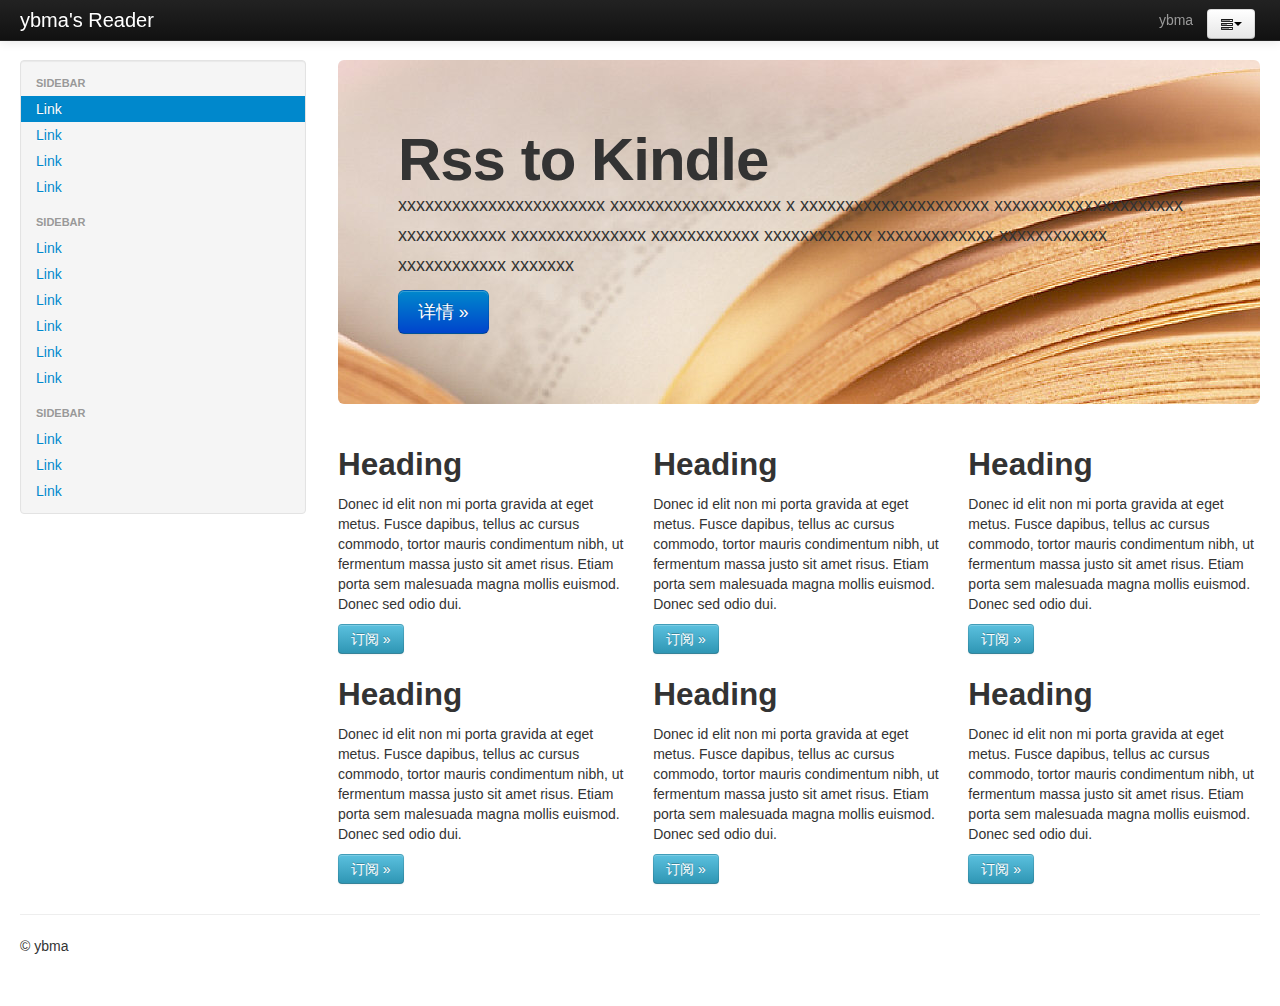
==== web/page/reader.html @ 85523bca "add reader.html" ====
<!DOCTYPE html>
<html lang="en">
  <head>
    <meta charset="utf-8">
    <title>ybma's Reader</title>
    <meta name="viewport" content="width=device-width, initial-scale=1.0">
    <meta name="description" content="">
    <meta name="author" content="">

    <!-- Le styles -->
    <link href="../assets/css/bootstrap.css" rel="stylesheet">
    <link href="../assets/css/reset.css" rel="stylesheet">
    <style type="text/css">
      body {
        padding-top: 60px;
        padding-bottom: 40px;
      }
      .sidebar-nav {
        padding: 9px 0;
      }

      @media (max-width: 980px) {
        /* Enable use of floated navbar text */
        .navbar-text.pull-right {
          float: none;
          padding-left: 5px;
          padding-right: 5px;
        }
      }
    </style>
    <link href="../assets/css/bootstrap-responsive.css" rel="stylesheet">

    <!-- HTML5 shim, for IE6-8 support of HTML5 elements -->
    <!--[if lt IE 9]>
      <script src="../assets/js/html5shiv.js"></script>
    <![endif]-->

    <!-- Fav and touch icons -->
    <link rel="apple-touch-icon-precomposed" sizes="144x144" href="../assets/ico/apple-touch-icon-144-precomposed.png">
    <link rel="apple-touch-icon-precomposed" sizes="114x114" href="../assets/ico/apple-touch-icon-114-precomposed.png">
      <link rel="apple-touch-icon-precomposed" sizes="72x72" href="../assets/ico/apple-touch-icon-72-precomposed.png">
                    <link rel="apple-touch-icon-precomposed" href="../assets/ico/apple-touch-icon-57-precomposed.png">
                                   <link rel="shortcut icon" href="../assets/ico/favicon.png">
  </head>

  <body>

    <div class="navbar navbar-inverse navbar-fixed-top">
      <div class="navbar-inner">
        <div class="container-fluid">
          <button type="button" class="btn btn-navbar" data-toggle="collapse" data-target=".nav-collapse">
            <span class="icon-bar"></span>
            <span class="icon-bar"></span>
            <span class="icon-bar"></span>
          </button>
          <a class="brand" href="#">ybma's Reader</a>
          <div class="nav-collapse collapse">
            <div class="navbar-text pull-right">
				<ul class="inline">
				<li>
				<div>ybma</div>
</li>
				<li>
<div class="btn-group">
					<a class="btn dropdown-toggle" data-toggle="dropdown" href="#"><i class="icon-tasks"></i><span class="caret"></span> </a>
					<ul class="dropdown-menu pull-right">
						<!-- dropdown menu links -->
						<li><a href="#">投递设置</a></li>
						<li class="divider"></li>
						<li><a href="#">退出</a></li>
					</ul>
				</div>
</li>
				</ul>
            </div>
            <ul class="nav">
			  <!--<li class="active"><a href="#">Home</a></li>-->
			  <!--<li><a href="#about">About</a></li>-->
			  <!--<li><a href="#contact">Contact</a></li>-->
            </ul>
          </div><!--/.nav-collapse -->
        </div>
      </div>
    </div>

    <div class="container-fluid">
      <div class="row-fluid">
        <div class="span3">
          <div class="well sidebar-nav">
            <ul class="nav nav-list">
              <li class="nav-header">Sidebar</li>
              <li class="active"><a href="#">Link</a></li>
              <li><a href="#">Link</a></li>
              <li><a href="#">Link</a></li>
              <li><a href="#">Link</a></li>
              <li class="nav-header">Sidebar</li>
              <li><a href="#">Link</a></li>
              <li><a href="#">Link</a></li>
              <li><a href="#">Link</a></li>
              <li><a href="#">Link</a></li>
              <li><a href="#">Link</a></li>
              <li><a href="#">Link</a></li>
              <li class="nav-header">Sidebar</li>
              <li><a href="#">Link</a></li>
              <li><a href="#">Link</a></li>
              <li><a href="#">Link</a></li>
            </ul>
          </div><!--/.well -->
        </div><!--/span-->
        <div class="span9">
          <div class="hero-unit">
            <h1>Rss to Kindle</h1>
            <p>xxxxxxxxxxxxxxxxxxxxxxx xxxxxxxxxxxxxxxxxxx x xxxxxxxxxxxxxxxxxxxxx xxxxxxxxxxxxxxxxxxxxx xxxxxxxxxxxx xxxxxxxxxxxxxxx xxxxxxxxxxxx xxxxxxxxxxxx xxxxxxxxxxxxx xxxxxxxxxxxx xxxxxxxxxxxx xxxxxxx</p>
            <p><a href="#" class="btn btn-primary btn-large">详情 &raquo;</a></p>
          </div>
          <div class="row-fluid">
            <div class="span4">
              <h2>Heading</h2>
              <p>Donec id elit non mi porta gravida at eget metus. Fusce dapibus, tellus ac cursus commodo, tortor mauris condimentum nibh, ut fermentum massa justo sit amet risus. Etiam porta sem malesuada magna mollis euismod. Donec sed odio dui. </p>
              <p><a class="btn btn-info" href="#">订阅 &raquo;</a></p>
            </div><!--/span-->
            <div class="span4">
              <h2>Heading</h2>
              <p>Donec id elit non mi porta gravida at eget metus. Fusce dapibus, tellus ac cursus commodo, tortor mauris condimentum nibh, ut fermentum massa justo sit amet risus. Etiam porta sem malesuada magna mollis euismod. Donec sed odio dui. </p>
              <p><a class="btn btn-info" href="#">订阅 &raquo;</a></p>
            </div><!--/span-->
            <div class="span4">
              <h2>Heading</h2>
              <p>Donec id elit non mi porta gravida at eget metus. Fusce dapibus, tellus ac cursus commodo, tortor mauris condimentum nibh, ut fermentum massa justo sit amet risus. Etiam porta sem malesuada magna mollis euismod. Donec sed odio dui. </p>
              <p><a class="btn btn-info" href="#">订阅 &raquo;</a></p>
            </div><!--/span-->
          </div><!--/row-->
          <div class="row-fluid">
            <div class="span4">
              <h2>Heading</h2>
              <p>Donec id elit non mi porta gravida at eget metus. Fusce dapibus, tellus ac cursus commodo, tortor mauris condimentum nibh, ut fermentum massa justo sit amet risus. Etiam porta sem malesuada magna mollis euismod. Donec sed odio dui. </p>
              <p><a class="btn btn-info" href="#">订阅 &raquo;</a></p>
            </div><!--/span-->
            <div class="span4">
              <h2>Heading</h2>
              <p>Donec id elit non mi porta gravida at eget metus. Fusce dapibus, tellus ac cursus commodo, tortor mauris condimentum nibh, ut fermentum massa justo sit amet risus. Etiam porta sem malesuada magna mollis euismod. Donec sed odio dui. </p>
              <p><a class="btn btn-info" href="#">订阅 &raquo;</a></p>
            </div><!--/span-->
            <div class="span4">
              <h2>Heading</h2>
              <p>Donec id elit non mi porta gravida at eget metus. Fusce dapibus, tellus ac cursus commodo, tortor mauris condimentum nibh, ut fermentum massa justo sit amet risus. Etiam porta sem malesuada magna mollis euismod. Donec sed odio dui. </p>
              <p><a class="btn btn-info" href="#">订阅 &raquo;</a></p>
            </div><!--/span-->
          </div><!--/row-->
        </div><!--/span-->
      </div><!--/row-->

      <hr>

      <footer>
        <p>&copy; ybma</p>
      </footer>

    </div><!--/.fluid-container-->

    <!-- Le javascript
    ================================================== -->
    <!-- Placed at the end of the document so the pages load faster -->
    <script src="../assets/js/jquery.js"></script>
    <script src="../assets/js/bootstrap.js"></script>

  </body>
</html>
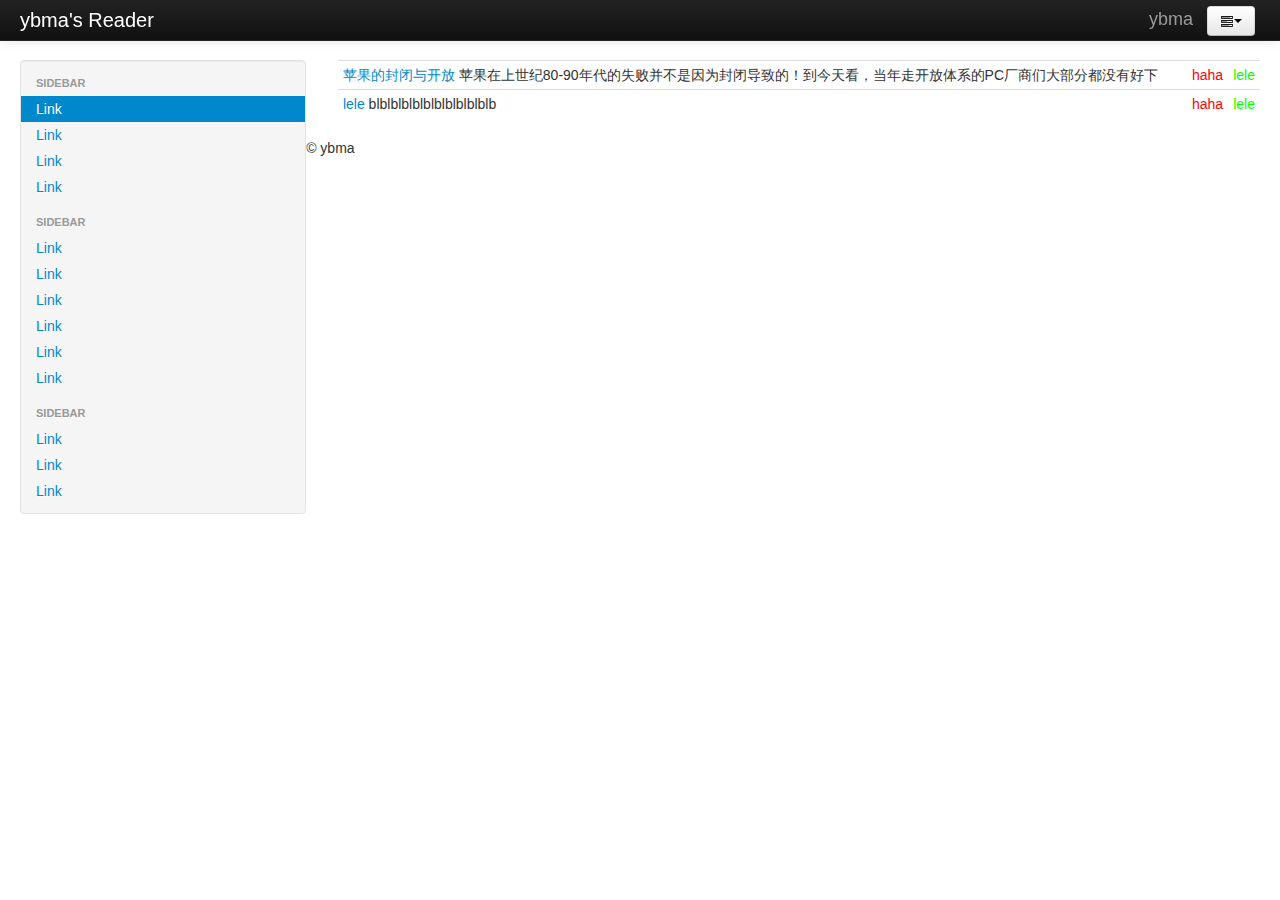
==== commit 0baf6d8b: "format reader html" ====
--- a/web/page/reader.html
+++ b/web/page/reader.html
@@ -58,7 +58,7 @@
             <div class="navbar-text pull-right">
 				<ul class="inline">
 				<li>
-				<div>ybma</div>
+				<p>ybma</p>
 </li>
 				<li>
 <div class="btn-group">
@@ -107,48 +107,70 @@
             </ul>
           </div><!--/.well -->
         </div><!--/span-->
-        <div class="span9">
-          <div class="hero-unit">
-            <h1>Rss to Kindle</h1>
-            <p>xxxxxxxxxxxxxxxxxxxxxxx xxxxxxxxxxxxxxxxxxx x xxxxxxxxxxxxxxxxxxxxx xxxxxxxxxxxxxxxxxxxxx xxxxxxxxxxxx xxxxxxxxxxxxxxx xxxxxxxxxxxx xxxxxxxxxxxx xxxxxxxxxxxxx xxxxxxxxxxxx xxxxxxxxxxxx xxxxxxx</p>
-            <p><a href="#" class="btn btn-primary btn-large">详情 &raquo;</a></p>
-          </div>
-          <div class="row-fluid">
-            <div class="span4">
-              <h2>Heading</h2>
-              <p>Donec id elit non mi porta gravida at eget metus. Fusce dapibus, tellus ac cursus commodo, tortor mauris condimentum nibh, ut fermentum massa justo sit amet risus. Etiam porta sem malesuada magna mollis euismod. Donec sed odio dui. </p>
-              <p><a class="btn btn-info" href="#">订阅 &raquo;</a></p>
-            </div><!--/span-->
-            <div class="span4">
-              <h2>Heading</h2>
-              <p>Donec id elit non mi porta gravida at eget metus. Fusce dapibus, tellus ac cursus commodo, tortor mauris condimentum nibh, ut fermentum massa justo sit amet risus. Etiam porta sem malesuada magna mollis euismod. Donec sed odio dui. </p>
-              <p><a class="btn btn-info" href="#">订阅 &raquo;</a></p>
-            </div><!--/span-->
-            <div class="span4">
-              <h2>Heading</h2>
-              <p>Donec id elit non mi porta gravida at eget metus. Fusce dapibus, tellus ac cursus commodo, tortor mauris condimentum nibh, ut fermentum massa justo sit amet risus. Etiam porta sem malesuada magna mollis euismod. Donec sed odio dui. </p>
-              <p><a class="btn btn-info" href="#">订阅 &raquo;</a></p>
-            </div><!--/span-->
-          </div><!--/row-->
-          <div class="row-fluid">
-            <div class="span4">
-              <h2>Heading</h2>
-              <p>Donec id elit non mi porta gravida at eget metus. Fusce dapibus, tellus ac cursus commodo, tortor mauris condimentum nibh, ut fermentum massa justo sit amet risus. Etiam porta sem malesuada magna mollis euismod. Donec sed odio dui. </p>
-              <p><a class="btn btn-info" href="#">订阅 &raquo;</a></p>
-            </div><!--/span-->
-            <div class="span4">
-              <h2>Heading</h2>
-              <p>Donec id elit non mi porta gravida at eget metus. Fusce dapibus, tellus ac cursus commodo, tortor mauris condimentum nibh, ut fermentum massa justo sit amet risus. Etiam porta sem malesuada magna mollis euismod. Donec sed odio dui. </p>
-              <p><a class="btn btn-info" href="#">订阅 &raquo;</a></p>
-            </div><!--/span-->
-            <div class="span4">
-              <h2>Heading</h2>
-              <p>Donec id elit non mi porta gravida at eget metus. Fusce dapibus, tellus ac cursus commodo, tortor mauris condimentum nibh, ut fermentum massa justo sit amet risus. Etiam porta sem malesuada magna mollis euismod. Donec sed odio dui. </p>
-              <p><a class="btn btn-info" href="#">订阅 &raquo;</a></p>
-            </div><!--/span-->
-          </div><!--/row-->
-        </div><!--/span-->
-      </div><!--/row-->
+		<div class="span9">
+			<table class="table table-hover table-condensed">
+				<tbody>
+					<tr>
+						<td class="title">
+							<div>
+								<a href="#">苹果的封闭与开放</a>
+								<span>苹果在上世纪80-90年代的失败并不是因为封闭导致的！到今天看，当年走开放体系的PC厂商们大部分都没有好下场，IBM卖了PC业务，Gateway没了，Compaq没了，HP和Dell在苦苦挣扎。对比今天苹果的Mac业务持续增长和利润率，你能说苹果封闭是失败的吗？从漫长的30年历史来看，走封闭路线的苹果笑到了最后。</span>
+							</div>
+						</td>
+						<td class="author">haha</td>
+						<td class="date">lele</td>
+					</tr>
+					<tr>
+						<td class="title">
+							<a href="#">lele</a>
+							<span>blblblblblblblblblblblb</span>
+						</td>
+						<td class="author">haha</td>
+						<td class="date">lele</td>
+					</tr>
+				</tbody>
+			</table>
+		</div>
+          <!--<div class="hero-unit">-->
+            <!--<h1>Rss to Kindle</h1>-->
+            <!--<p>xxxxxxxxxxxxxxxxxxxxxxx xxxxxxxxxxxxxxxxxxx x xxxxxxxxxxxxxxxxxxxxx xxxxxxxxxxxxxxxxxxxxx xxxxxxxxxxxx xxxxxxxxxxxxxxx xxxxxxxxxxxx xxxxxxxxxxxx xxxxxxxxxxxxx xxxxxxxxxxxx xxxxxxxxxxxx xxxxxxx</p>-->
+            <!--<p><a href="#" class="btn btn-primary btn-large">详情 &raquo;</a></p>-->
+          <!--</div>-->
+          <!--<div class="row-fluid">-->
+            <!--<div class="span4">-->
+              <!--<h2>Heading</h2>-->
+              <!--<p>Donec id elit non mi porta gravida at eget metus. Fusce dapibus, tellus ac cursus commodo, tortor mauris condimentum nibh, ut fermentum massa justo sit amet risus. Etiam porta sem malesuada magna mollis euismod. Donec sed odio dui. </p>-->
+              <!--<p><a class="btn btn-info" href="#">订阅 &raquo;</a></p>-->
+            <!--</div>[>/span<]-->
+            <!--<div class="span4">-->
+              <!--<h2>Heading</h2>-->
+              <!--<p>Donec id elit non mi porta gravida at eget metus. Fusce dapibus, tellus ac cursus commodo, tortor mauris condimentum nibh, ut fermentum massa justo sit amet risus. Etiam porta sem malesuada magna mollis euismod. Donec sed odio dui. </p>-->
+              <!--<p><a class="btn btn-info" href="#">订阅 &raquo;</a></p>-->
+            <!--</div>[>/span<]-->
+            <!--<div class="span4">-->
+              <!--<h2>Heading</h2>-->
+              <!--<p>Donec id elit non mi porta gravida at eget metus. Fusce dapibus, tellus ac cursus commodo, tortor mauris condimentum nibh, ut fermentum massa justo sit amet risus. Etiam porta sem malesuada magna mollis euismod. Donec sed odio dui. </p>-->
+              <!--<p><a class="btn btn-info" href="#">订阅 &raquo;</a></p>-->
+            <!--</div>[>/span<]-->
+          <!--</div>[>/row<]-->
+          <!--<div class="row-fluid">-->
+            <!--<div class="span4">-->
+              <!--<h2>Heading</h2>-->
+              <!--<p>Donec id elit non mi porta gravida at eget metus. Fusce dapibus, tellus ac cursus commodo, tortor mauris condimentum nibh, ut fermentum massa justo sit amet risus. Etiam porta sem malesuada magna mollis euismod. Donec sed odio dui. </p>-->
+              <!--<p><a class="btn btn-info" href="#">订阅 &raquo;</a></p>-->
+            <!--</div>[>/span<]-->
+            <!--<div class="span4">-->
+              <!--<h2>Heading</h2>-->
+              <!--<p>Donec id elit non mi porta gravida at eget metus. Fusce dapibus, tellus ac cursus commodo, tortor mauris condimentum nibh, ut fermentum massa justo sit amet risus. Etiam porta sem malesuada magna mollis euismod. Donec sed odio dui. </p>-->
+              <!--<p><a class="btn btn-info" href="#">订阅 &raquo;</a></p>-->
+            <!--</div>[>/span<]-->
+            <!--<div class="span4">-->
+              <!--<h2>Heading</h2>-->
+              <!--<p>Donec id elit non mi porta gravida at eget metus. Fusce dapibus, tellus ac cursus commodo, tortor mauris condimentum nibh, ut fermentum massa justo sit amet risus. Etiam porta sem malesuada magna mollis euismod. Donec sed odio dui. </p>-->
+              <!--<p><a class="btn btn-info" href="#">订阅 &raquo;</a></p>-->
+            <!--</div>[>/span<]-->
+          <!--</div>[>/row<]-->
+        <!--</div>[>/span<]-->
 
       <hr>
 
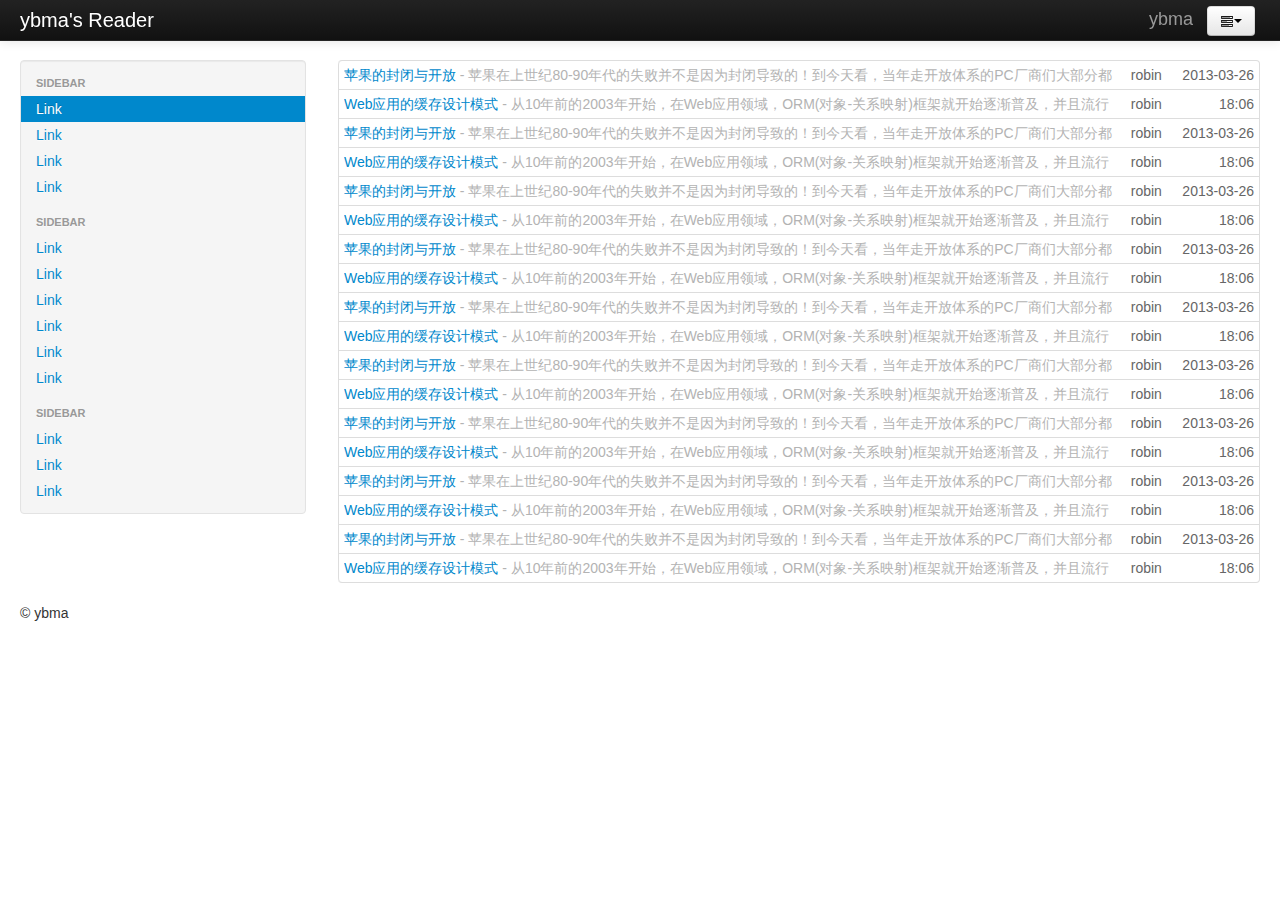
==== commit 9181f5c2: "add boarder" ====
--- a/web/page/reader.html
+++ b/web/page/reader.html
@@ -66,6 +66,7 @@
 					<ul class="dropdown-menu pull-right">
 						<!-- dropdown menu links -->
 						<li><a href="#">投递设置</a></li>
+						<li><a href="#">投递记录</a></li>
 						<li class="divider"></li>
 						<li><a href="#">退出</a></li>
 					</ul>
@@ -108,25 +109,205 @@
           </div><!--/.well -->
         </div><!--/span-->
 		<div class="span9">
-			<table class="table table-hover table-condensed">
+		  <table class="table table-hover table-bordered table-condensed">
 				<tbody>
 					<tr>
 						<td class="title">
 							<div>
 								<a href="#">苹果的封闭与开放</a>
-								<span>苹果在上世纪80-90年代的失败并不是因为封闭导致的！到今天看，当年走开放体系的PC厂商们大部分都没有好下场，IBM卖了PC业务，Gateway没了，Compaq没了，HP和Dell在苦苦挣扎。对比今天苹果的Mac业务持续增长和利润率，你能说苹果封闭是失败的吗？从漫长的30年历史来看，走封闭路线的苹果笑到了最后。</span>
-							</div>
-						</td>
-						<td class="author">haha</td>
-						<td class="date">lele</td>
-					</tr>
-					<tr>
-						<td class="title">
-							<a href="#">lele</a>
-							<span>blblblblblblblblblblblb</span>
-						</td>
-						<td class="author">haha</td>
-						<td class="date">lele</td>
+								<span>-<span>
+								<span>苹果在上世纪80-90年代的失败并不是因为封闭导致的！到今天看，当年走开放体系的PC厂商们大部分都没有好下场，IBM卖了PC业务，Gateway没了，Compaq没了，HP和Dell在苦苦挣扎。对比今天苹果的Mac业务持续增长和利润率，你能说苹果封闭是失败的吗？从漫长的30年历史来看，走封闭路线的苹果笑到了最后。</span>
+							</div>
+						</td>
+						<td class="author">robin</td>
+						<td class="date">2013-03-26</td>
+					</tr>
+					<tr>
+						<td class="title">
+							<div>
+								<a href="#">Web应用的缓存设计模式</a>
+								<span>-<span>
+								<span>从10年前的2003年开始，在Web应用领域，ORM(对象-关系映射)框架就开始逐渐普及，并且流行开来，其中最广为人知的就是Java的开源ORM框架Hibernate，后来Hibernate也成为了EJB3的实现框架；2005年以后，ORM开始普及到其他编程语言领域，其中最有名气的是Ruby on rails框架的ORM － ActiveRecord。如今各种开源框架的ORM，乃至ODM(对象-文档关系映射，用在访问NoSQLDB)层出不穷，功能都十分强大，也很普及。</span>
+						   </div>
+						</td>
+						<td class="author">robin</td>
+						<td class="date">18:06</td>
+					</tr>
+					<tr>
+						<td class="title">
+							<div>
+								<a href="#">苹果的封闭与开放</a>
+								<span>-<span>
+								<span>苹果在上世纪80-90年代的失败并不是因为封闭导致的！到今天看，当年走开放体系的PC厂商们大部分都没有好下场，IBM卖了PC业务，Gateway没了，Compaq没了，HP和Dell在苦苦挣扎。对比今天苹果的Mac业务持续增长和利润率，你能说苹果封闭是失败的吗？从漫长的30年历史来看，走封闭路线的苹果笑到了最后。</span>
+							</div>
+						</td>
+						<td class="author">robin</td>
+						<td class="date">2013-03-26</td>
+					</tr>
+					<tr>
+						<td class="title">
+							<div>
+								<a href="#">Web应用的缓存设计模式</a>
+								<span>-<span>
+								<span>从10年前的2003年开始，在Web应用领域，ORM(对象-关系映射)框架就开始逐渐普及，并且流行开来，其中最广为人知的就是Java的开源ORM框架Hibernate，后来Hibernate也成为了EJB3的实现框架；2005年以后，ORM开始普及到其他编程语言领域，其中最有名气的是Ruby on rails框架的ORM － ActiveRecord。如今各种开源框架的ORM，乃至ODM(对象-文档关系映射，用在访问NoSQLDB)层出不穷，功能都十分强大，也很普及。</span>
+						   </div>
+						</td>
+						<td class="author">robin</td>
+						<td class="date">18:06</td>
+					</tr>
+					<tr>
+						<td class="title">
+							<div>
+								<a href="#">苹果的封闭与开放</a>
+								<span>-<span>
+								<span>苹果在上世纪80-90年代的失败并不是因为封闭导致的！到今天看，当年走开放体系的PC厂商们大部分都没有好下场，IBM卖了PC业务，Gateway没了，Compaq没了，HP和Dell在苦苦挣扎。对比今天苹果的Mac业务持续增长和利润率，你能说苹果封闭是失败的吗？从漫长的30年历史来看，走封闭路线的苹果笑到了最后。</span>
+							</div>
+						</td>
+						<td class="author">robin</td>
+						<td class="date">2013-03-26</td>
+					</tr>
+					<tr>
+						<td class="title">
+							<div>
+								<a href="#">Web应用的缓存设计模式</a>
+								<span>-<span>
+								<span>从10年前的2003年开始，在Web应用领域，ORM(对象-关系映射)框架就开始逐渐普及，并且流行开来，其中最广为人知的就是Java的开源ORM框架Hibernate，后来Hibernate也成为了EJB3的实现框架；2005年以后，ORM开始普及到其他编程语言领域，其中最有名气的是Ruby on rails框架的ORM － ActiveRecord。如今各种开源框架的ORM，乃至ODM(对象-文档关系映射，用在访问NoSQLDB)层出不穷，功能都十分强大，也很普及。</span>
+						   </div>
+						</td>
+						<td class="author">robin</td>
+						<td class="date">18:06</td>
+					</tr>
+					<tr>
+						<td class="title">
+							<div>
+								<a href="#">苹果的封闭与开放</a>
+								<span>-<span>
+								<span>苹果在上世纪80-90年代的失败并不是因为封闭导致的！到今天看，当年走开放体系的PC厂商们大部分都没有好下场，IBM卖了PC业务，Gateway没了，Compaq没了，HP和Dell在苦苦挣扎。对比今天苹果的Mac业务持续增长和利润率，你能说苹果封闭是失败的吗？从漫长的30年历史来看，走封闭路线的苹果笑到了最后。</span>
+							</div>
+						</td>
+						<td class="author">robin</td>
+						<td class="date">2013-03-26</td>
+					</tr>
+					<tr>
+						<td class="title">
+							<div>
+								<a href="#">Web应用的缓存设计模式</a>
+								<span>-<span>
+								<span>从10年前的2003年开始，在Web应用领域，ORM(对象-关系映射)框架就开始逐渐普及，并且流行开来，其中最广为人知的就是Java的开源ORM框架Hibernate，后来Hibernate也成为了EJB3的实现框架；2005年以后，ORM开始普及到其他编程语言领域，其中最有名气的是Ruby on rails框架的ORM － ActiveRecord。如今各种开源框架的ORM，乃至ODM(对象-文档关系映射，用在访问NoSQLDB)层出不穷，功能都十分强大，也很普及。</span>
+						   </div>
+						</td>
+						<td class="author">robin</td>
+						<td class="date">18:06</td>
+					</tr>
+					<tr>
+						<td class="title">
+							<div>
+								<a href="#">苹果的封闭与开放</a>
+								<span>-<span>
+								<span>苹果在上世纪80-90年代的失败并不是因为封闭导致的！到今天看，当年走开放体系的PC厂商们大部分都没有好下场，IBM卖了PC业务，Gateway没了，Compaq没了，HP和Dell在苦苦挣扎。对比今天苹果的Mac业务持续增长和利润率，你能说苹果封闭是失败的吗？从漫长的30年历史来看，走封闭路线的苹果笑到了最后。</span>
+							</div>
+						</td>
+						<td class="author">robin</td>
+						<td class="date">2013-03-26</td>
+					</tr>
+					<tr>
+						<td class="title">
+							<div>
+								<a href="#">Web应用的缓存设计模式</a>
+								<span>-<span>
+								<span>从10年前的2003年开始，在Web应用领域，ORM(对象-关系映射)框架就开始逐渐普及，并且流行开来，其中最广为人知的就是Java的开源ORM框架Hibernate，后来Hibernate也成为了EJB3的实现框架；2005年以后，ORM开始普及到其他编程语言领域，其中最有名气的是Ruby on rails框架的ORM － ActiveRecord。如今各种开源框架的ORM，乃至ODM(对象-文档关系映射，用在访问NoSQLDB)层出不穷，功能都十分强大，也很普及。</span>
+						   </div>
+						</td>
+						<td class="author">robin</td>
+						<td class="date">18:06</td>
+					</tr>
+					<tr>
+						<td class="title">
+							<div>
+								<a href="#">苹果的封闭与开放</a>
+								<span>-<span>
+								<span>苹果在上世纪80-90年代的失败并不是因为封闭导致的！到今天看，当年走开放体系的PC厂商们大部分都没有好下场，IBM卖了PC业务，Gateway没了，Compaq没了，HP和Dell在苦苦挣扎。对比今天苹果的Mac业务持续增长和利润率，你能说苹果封闭是失败的吗？从漫长的30年历史来看，走封闭路线的苹果笑到了最后。</span>
+							</div>
+						</td>
+						<td class="author">robin</td>
+						<td class="date">2013-03-26</td>
+					</tr>
+					<tr>
+						<td class="title">
+							<div>
+								<a href="#">Web应用的缓存设计模式</a>
+								<span>-<span>
+								<span>从10年前的2003年开始，在Web应用领域，ORM(对象-关系映射)框架就开始逐渐普及，并且流行开来，其中最广为人知的就是Java的开源ORM框架Hibernate，后来Hibernate也成为了EJB3的实现框架；2005年以后，ORM开始普及到其他编程语言领域，其中最有名气的是Ruby on rails框架的ORM － ActiveRecord。如今各种开源框架的ORM，乃至ODM(对象-文档关系映射，用在访问NoSQLDB)层出不穷，功能都十分强大，也很普及。</span>
+						   </div>
+						</td>
+						<td class="author">robin</td>
+						<td class="date">18:06</td>
+					</tr>
+					<tr>
+						<td class="title">
+							<div>
+								<a href="#">苹果的封闭与开放</a>
+								<span>-<span>
+								<span>苹果在上世纪80-90年代的失败并不是因为封闭导致的！到今天看，当年走开放体系的PC厂商们大部分都没有好下场，IBM卖了PC业务，Gateway没了，Compaq没了，HP和Dell在苦苦挣扎。对比今天苹果的Mac业务持续增长和利润率，你能说苹果封闭是失败的吗？从漫长的30年历史来看，走封闭路线的苹果笑到了最后。</span>
+							</div>
+						</td>
+						<td class="author">robin</td>
+						<td class="date">2013-03-26</td>
+					</tr>
+					<tr>
+						<td class="title">
+							<div>
+								<a href="#">Web应用的缓存设计模式</a>
+								<span>-<span>
+								<span>从10年前的2003年开始，在Web应用领域，ORM(对象-关系映射)框架就开始逐渐普及，并且流行开来，其中最广为人知的就是Java的开源ORM框架Hibernate，后来Hibernate也成为了EJB3的实现框架；2005年以后，ORM开始普及到其他编程语言领域，其中最有名气的是Ruby on rails框架的ORM － ActiveRecord。如今各种开源框架的ORM，乃至ODM(对象-文档关系映射，用在访问NoSQLDB)层出不穷，功能都十分强大，也很普及。</span>
+						   </div>
+						</td>
+						<td class="author">robin</td>
+						<td class="date">18:06</td>
+					</tr>
+					<tr>
+						<td class="title">
+							<div>
+								<a href="#">苹果的封闭与开放</a>
+								<span>-<span>
+								<span>苹果在上世纪80-90年代的失败并不是因为封闭导致的！到今天看，当年走开放体系的PC厂商们大部分都没有好下场，IBM卖了PC业务，Gateway没了，Compaq没了，HP和Dell在苦苦挣扎。对比今天苹果的Mac业务持续增长和利润率，你能说苹果封闭是失败的吗？从漫长的30年历史来看，走封闭路线的苹果笑到了最后。</span>
+							</div>
+						</td>
+						<td class="author">robin</td>
+						<td class="date">2013-03-26</td>
+					</tr>
+					<tr>
+						<td class="title">
+							<div>
+								<a href="#">Web应用的缓存设计模式</a>
+								<span>-<span>
+								<span>从10年前的2003年开始，在Web应用领域，ORM(对象-关系映射)框架就开始逐渐普及，并且流行开来，其中最广为人知的就是Java的开源ORM框架Hibernate，后来Hibernate也成为了EJB3的实现框架；2005年以后，ORM开始普及到其他编程语言领域，其中最有名气的是Ruby on rails框架的ORM － ActiveRecord。如今各种开源框架的ORM，乃至ODM(对象-文档关系映射，用在访问NoSQLDB)层出不穷，功能都十分强大，也很普及。</span>
+						   </div>
+						</td>
+						<td class="author">robin</td>
+						<td class="date">18:06</td>
+					</tr>
+					<tr>
+						<td class="title">
+							<div>
+								<a href="#">苹果的封闭与开放</a>
+								<span>-<span>
+								<span>苹果在上世纪80-90年代的失败并不是因为封闭导致的！到今天看，当年走开放体系的PC厂商们大部分都没有好下场，IBM卖了PC业务，Gateway没了，Compaq没了，HP和Dell在苦苦挣扎。对比今天苹果的Mac业务持续增长和利润率，你能说苹果封闭是失败的吗？从漫长的30年历史来看，走封闭路线的苹果笑到了最后。</span>
+							</div>
+						</td>
+						<td class="author">robin</td>
+						<td class="date">2013-03-26</td>
+					</tr>
+					<tr>
+						<td class="title">
+							<div>
+								<a href="#">Web应用的缓存设计模式</a>
+								<span>-<span>
+								<span>从10年前的2003年开始，在Web应用领域，ORM(对象-关系映射)框架就开始逐渐普及，并且流行开来，其中最广为人知的就是Java的开源ORM框架Hibernate，后来Hibernate也成为了EJB3的实现框架；2005年以后，ORM开始普及到其他编程语言领域，其中最有名气的是Ruby on rails框架的ORM － ActiveRecord。如今各种开源框架的ORM，乃至ODM(对象-文档关系映射，用在访问NoSQLDB)层出不穷，功能都十分强大，也很普及。</span>
+						   </div>
+						</td>
+						<td class="author">robin</td>
+						<td class="date">18:06</td>
 					</tr>
 				</tbody>
 			</table>
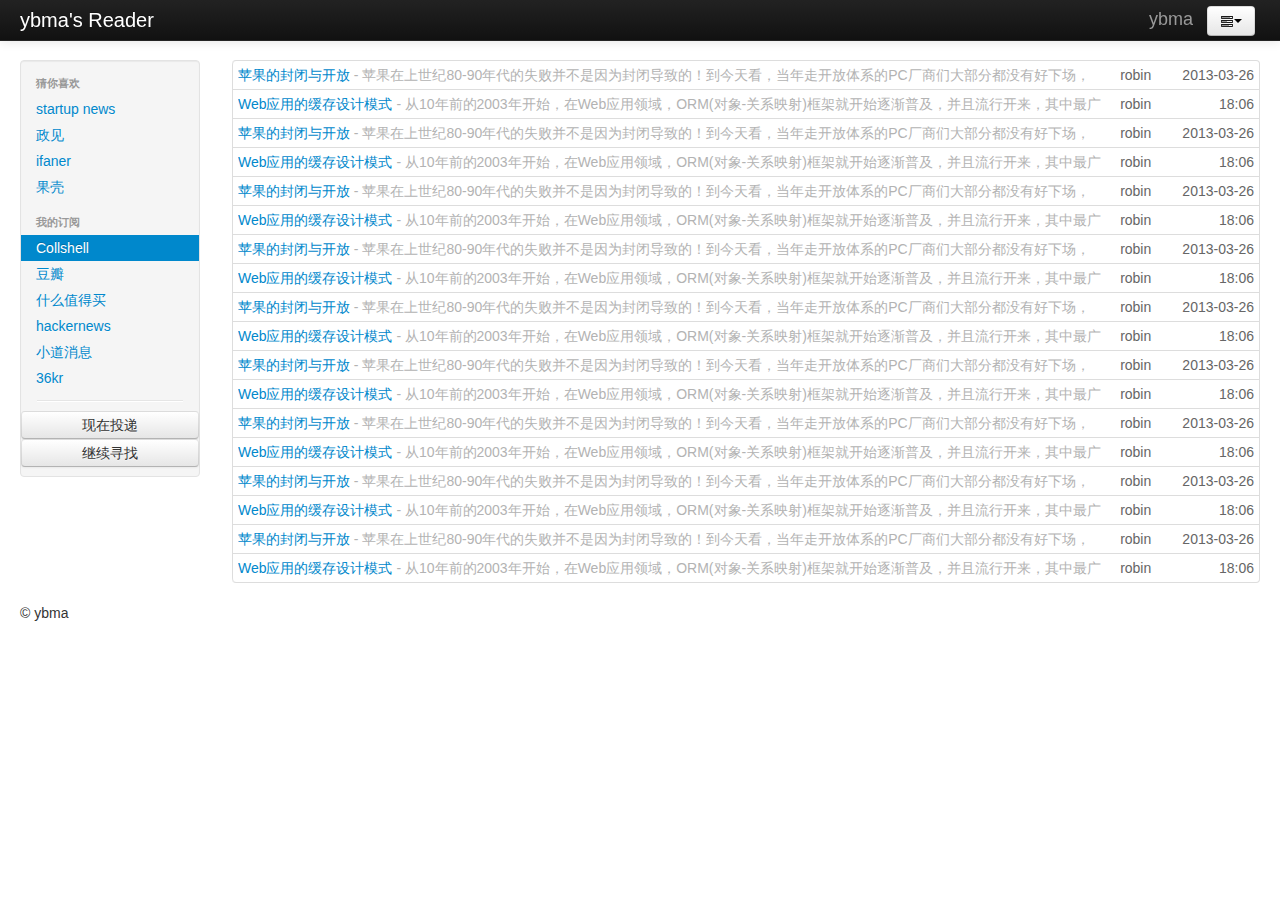
==== commit 76174459: "add content in template" ====
--- a/web/page/reader.html
+++ b/web/page/reader.html
@@ -86,29 +86,28 @@
 
     <div class="container-fluid">
       <div class="row-fluid">
-        <div class="span3">
+        <div class="span2">
           <div class="well sidebar-nav">
             <ul class="nav nav-list">
-              <li class="nav-header">Sidebar</li>
-              <li class="active"><a href="#">Link</a></li>
-              <li><a href="#">Link</a></li>
-              <li><a href="#">Link</a></li>
-              <li><a href="#">Link</a></li>
-              <li class="nav-header">Sidebar</li>
-              <li><a href="#">Link</a></li>
-              <li><a href="#">Link</a></li>
-              <li><a href="#">Link</a></li>
-              <li><a href="#">Link</a></li>
-              <li><a href="#">Link</a></li>
-              <li><a href="#">Link</a></li>
-              <li class="nav-header">Sidebar</li>
-              <li><a href="#">Link</a></li>
-              <li><a href="#">Link</a></li>
-              <li><a href="#">Link</a></li>
+              <li class="nav-header">猜你喜欢</li>
+              <li><a href="#">startup news</a></li>
+              <li><a href="#">政见</a></li>
+              <li><a href="#">ifaner</a></li>
+              <li><a href="#">果壳</a></li>
+              <li class="nav-header">我的订阅</li>
+              <li class="active"><a href="#">Collshell</a></li>
+              <li><a href="#">豆瓣</a></li>
+              <li><a href="#">什么值得买</a></li>
+              <li><a href="#">hackernews</a></li>
+              <li><a href="#">小道消息</a></li>
+              <li><a href="#">36kr</a></li>
+              <li class="divider"></li>
+              <li><a class="btn" href="#">现在投递</a></li>
+              <li><a class="btn" href="./index.html">继续寻找</a></li>
             </ul>
           </div><!--/.well -->
         </div><!--/span-->
-		<div class="span9">
+		<div class="span10">
 		  <table class="table table-hover table-bordered table-condensed">
 				<tbody>
 					<tr>
